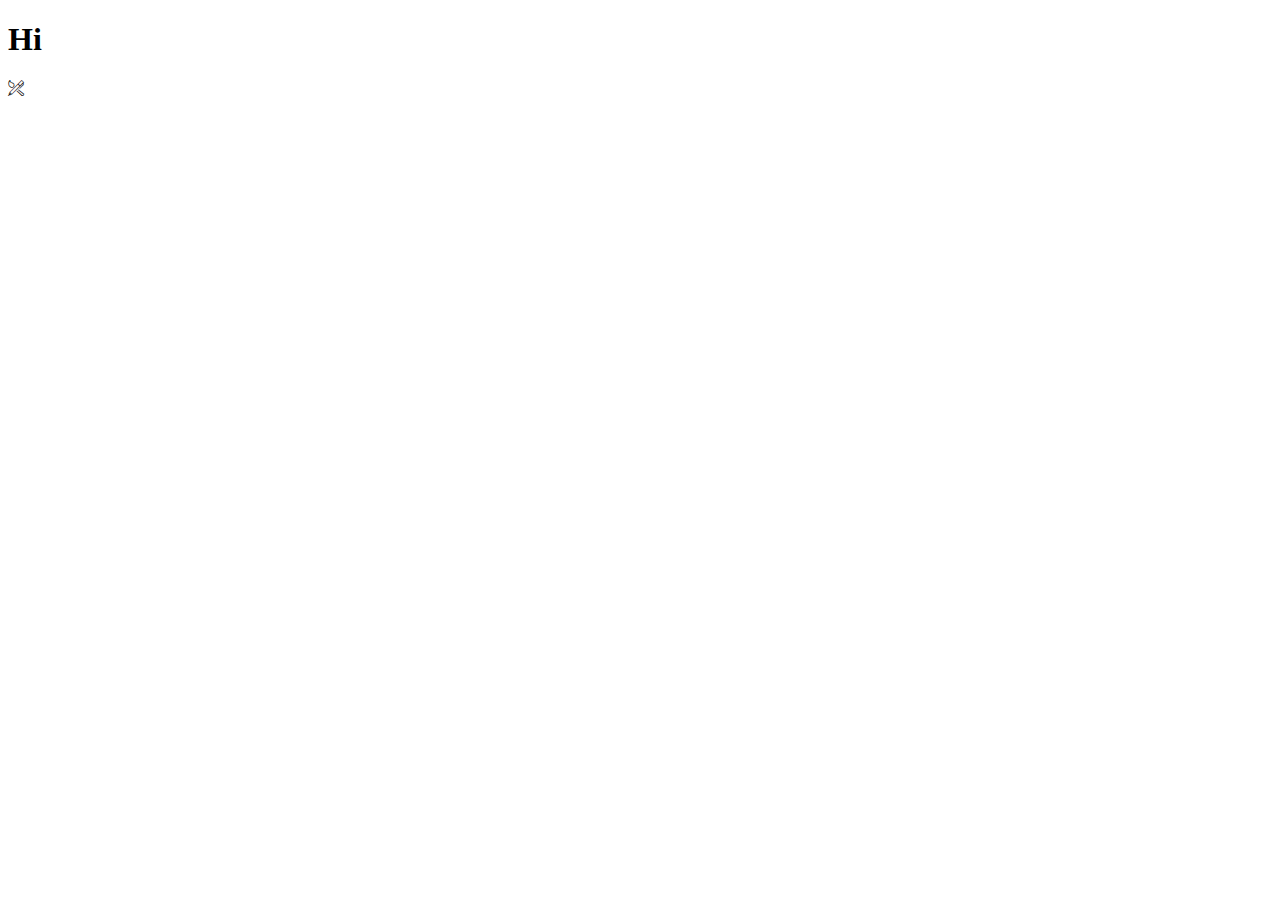
==== test.html @ 193daf35 "icon font" ====
<!DOCTYPE html>
<html lang="en">
<head>
    <meta charset="UTF-8">
    <meta name="viewport" content="width=device-width, initial-scale=1.0">
    <meta http-equiv="X-UA-Compatible" content="ie=edge">
    <title>Document</title>
</head>
<link rel="stylesheet" href='/icon-font/css/style.css'>
<body>
    <h1>Hi</h1>
    <i class="icon icon-content-brush-pen icon-is-spinning "></i>

</body>
</html>
---- icon-font/css/style.css ----
/*--------------------------------

Nucleo Web Font
Generated using nucleoapp.com

-------------------------------- */
@font-face {
  font-family: 'Nucleo';
  src: url('../fonts/Nucleo.eot');
  src: url('../fonts/Nucleo.eot') format('embedded-opentype'), url('../fonts/Nucleo.woff2') format('woff2'), url('../fonts/Nucleo.woff') format('woff'), url('../fonts/Nucleo.ttf') format('truetype'), url('../fonts/Nucleo.svg') format('svg');
  font-weight: normal;
  font-style: normal;
}
/*------------------------
	base class definition
-------------------------*/
.icon {
  display: inline-block;
  font: normal normal normal 1em/1 'Nucleo';
  speak: none;
  text-transform: none;
  /* Better Font Rendering */
  -webkit-font-smoothing: antialiased;
  -moz-osx-font-smoothing: grayscale;
}
/*------------------------
  change icon size
-------------------------*/
/* relative units */
.icon-sm {
  font-size: 0.8em;
}
.icon-lg {
  font-size: 1.2em;
}
/* absolute units */
.icon-16 {
  font-size: 16px;
}
.icon-32 {
  font-size: 32px;
}
/*----------------------------------
  add a square/circle background
-----------------------------------*/
.icon-bg-square,
.icon-bg-circle {
  padding: 0.35em;
  background-color: #eee;
}
.icon-bg-circle {
  border-radius: 50%;
}
/*------------------------------------
  use icons as list item markers
-------------------------------------*/
.icon-ul {
  padding-left: 0;
  list-style-type: none;
}
.icon-ul > li {
  display: flex;
  align-items: flex-start;
  line-height: 1.4;
}
.icon-ul > li > .icon {
  margin-right: 0.4em;
  line-height: inherit;
}
/*------------------------
  spinning icons
-------------------------*/
.icon-is-spinning {
  -webkit-animation: icon-spin 2s infinite linear;
  -moz-animation: icon-spin 2s infinite linear;
  animation: icon-spin 2s infinite linear;
}
@-webkit-keyframes icon-spin {
  0% {
    -webkit-transform: rotate(0deg);
  }
  100% {
    -webkit-transform: rotate(360deg);
  }
}
@-moz-keyframes icon-spin {
  0% {
    -moz-transform: rotate(0deg);
  }
  100% {
    -moz-transform: rotate(360deg);
  }
}
@keyframes icon-spin {
  0% {
    -webkit-transform: rotate(0deg);
    -moz-transform: rotate(0deg);
    -ms-transform: rotate(0deg);
    -o-transform: rotate(0deg);
    transform: rotate(0deg);
  }
  100% {
    -webkit-transform: rotate(360deg);
    -moz-transform: rotate(360deg);
    -ms-transform: rotate(360deg);
    -o-transform: rotate(360deg);
    transform: rotate(360deg);
  }
}
/*------------------------
  rotated/flipped icons
-------------------------*/
.icon-rotate-90 {
  filter: progid:DXImageTransform.Microsoft.BasicImage(rotation=1);
  -webkit-transform: rotate(90deg);
  -moz-transform: rotate(90deg);
  -ms-transform: rotate(90deg);
  -o-transform: rotate(90deg);
  transform: rotate(90deg);
}
.icon-rotate-180 {
  filter: progid:DXImageTransform.Microsoft.BasicImage(rotation=2);
  -webkit-transform: rotate(180deg);
  -moz-transform: rotate(180deg);
  -ms-transform: rotate(180deg);
  -o-transform: rotate(180deg);
  transform: rotate(180deg);
}
.icon-rotate-270 {
  filter: progid:DXImageTransform.Microsoft.BasicImage(rotation=3);
  -webkit-transform: rotate(270deg);
  -moz-transform: rotate(270deg);
  -ms-transform: rotate(270deg);
  -o-transform: rotate(270deg);
  transform: rotate(270deg);
}
.icon-flip-y {
  filter: progid:DXImageTransform.Microsoft.BasicImage(rotation=0);
  -webkit-transform: scale(-1, 1);
  -moz-transform: scale(-1, 1);
  -ms-transform: scale(-1, 1);
  -o-transform: scale(-1, 1);
  transform: scale(-1, 1);
}
.icon-flip-x {
  filter: progid:DXImageTransform.Microsoft.BasicImage(rotation=2);
  -webkit-transform: scale(1, -1);
  -moz-transform: scale(1, -1);
  -ms-transform: scale(1, -1);
  -o-transform: scale(1, -1);
  transform: scale(1, -1);
}
/*------------------------
	icons
-------------------------*/

.icon-navigation-right-circle-2::before {
  content: "\ea02";
}

.icon-list-bullets-1::before {
  content: "\ea03";
}

.icon-list-bullets::before {
  content: "\ea04";
}

.icon-arrange-letter::before {
  content: "\ea05";
}

.icon-text-style::before {
  content: "\ea06";
}

.icon-text-underline::before {
  content: "\ea07";
}

.icon-type-cursor-1::before {
  content: "\ea08";
}

.icon-type-cursor::before {
  content: "\ea09";
}

.icon-text-italic::before {
  content: "\ea0a";
}

.icon-small-caps::before {
  content: "\ea0b";
}

.icon-text-strike-through::before {
  content: "\ea0c";
}

.icon-check-1::before {
  content: "\ea0d";
}

.icon-check-2::before {
  content: "\ea0e";
}

.icon-check-square::before {
  content: "\ea0f";
}

.icon-check::before {
  content: "\ea10";
}

.icon-close::before {
  content: "\ea11";
}

.icon-checklist::before {
  content: "\ea12";
}

.icon-pin::before {
  content: "\ea13";
}

.icon-share-1::before {
  content: "\ea14";
}

.icon-share-2::before {
  content: "\ea15";
}

.icon-star::before {
  content: "\ea16";
}

.icon-search::before {
  content: "\ea17";
}

.icon-sent::before {
  content: "\ea18";
}

.icon-bin-2::before {
  content: "\ea19";
}

.icon-quill-write-1::before {
  content: "\ea1a";
}

.icon-quill-write::before {
  content: "\ea1b";
}

.icon-alarm-bell-check::before {
  content: "\ea1c";
}

.icon-alarm-bell-1::before {
  content: "\ea1d";
}

.icon-time-clock-circle::before {
  content: "\ea1e";
}

.icon-filter-1::before {
  content: "\ea1f";
}

.icon-filter-2::before {
  content: "\ea20";
}

.icon-filter-text::before {
  content: "\ea21";
}

.icon-navigation-menu-1::before {
  content: "\ea22";
}

.icon-navigation-menu-horizontal::before {
  content: "\ea23";
}

.icon-navigation-menu-vertical::before {
  content: "\ea24";
}

.icon-notes-paper::before {
  content: "\ea25";
}

.icon-content-brush-pen::before {
  content: "\ea26";
}

.icon-email-action-edit::before {
  content: "\ea27";
}

.icon-email-action-heart-1::before {
  content: "\ea28";
}

.icon-email-action-remove::before {
  content: "\ea29";
}

.icon-email-action-reply-1::before {
  content: "\ea2a";
}

.icon-email-action-reply-2::before {
  content: "\ea2b";
}

.icon-email-action-reply-all-1::before {
  content: "\ea2c";
}

.icon-email-action-reply-all::before {
  content: "\ea2d";
}

.icon-email-action-reply::before {
  content: "\ea2e";
}

.icon-email-action-search-1::before {
  content: "\ea2f";
}

.icon-email-action-search::before {
  content: "\ea30";
}

.icon-email-action-settings::before {
  content: "\ea31";
}

.icon-email-action-send-2::before {
  content: "\ea32";
}

.icon-email-action-send-1::before {
  content: "\ea33";
}

.icon-email-action-star::before {
  content: "\ea34";
}

.icon-email-action-unread::before {
  content: "\ea35";
}

.icon-email-action-send::before {
  content: "\ea36";
}

.icon-email-action-warning::before {
  content: "\ea37";
}

.icon-drawer-heart::before {
  content: "\ea38";
}

.icon-drawer-home::before {
  content: "\ea39";
}

.icon-drawer-open::before {
  content: "\ea3a";
}

.icon-drawer-download::before {
  content: "\ea3b";
}

.icon-drawer-send::before {
  content: "\ea3c";
}

.icon-drawer-upload::before {
  content: "\ea3d";
}

.icon-mailbox-in::before {
  content: "\ea3e";
}

.icon-read-email-at-1::before {
  content: "\ea3f";
}

.icon-read-email-circle::before {
  content: "\ea40";
}

.icon-send-email::before {
  content: "\ea41";
}

.icon-send-email-envelope::before {
  content: "\ea42";
}

.icon-rating-star::before {
  content: "\ea43";
}

.icon-rating-star-1::before {
  content: "\ea44";
}

.icon-house-chimney-1::before {
  content: "\ea45";
}

.icon-house-chimney-2::before {
  content: "\ea46";
}

.icon-alarm-bell-2::before {
  content: "\ea47";
}
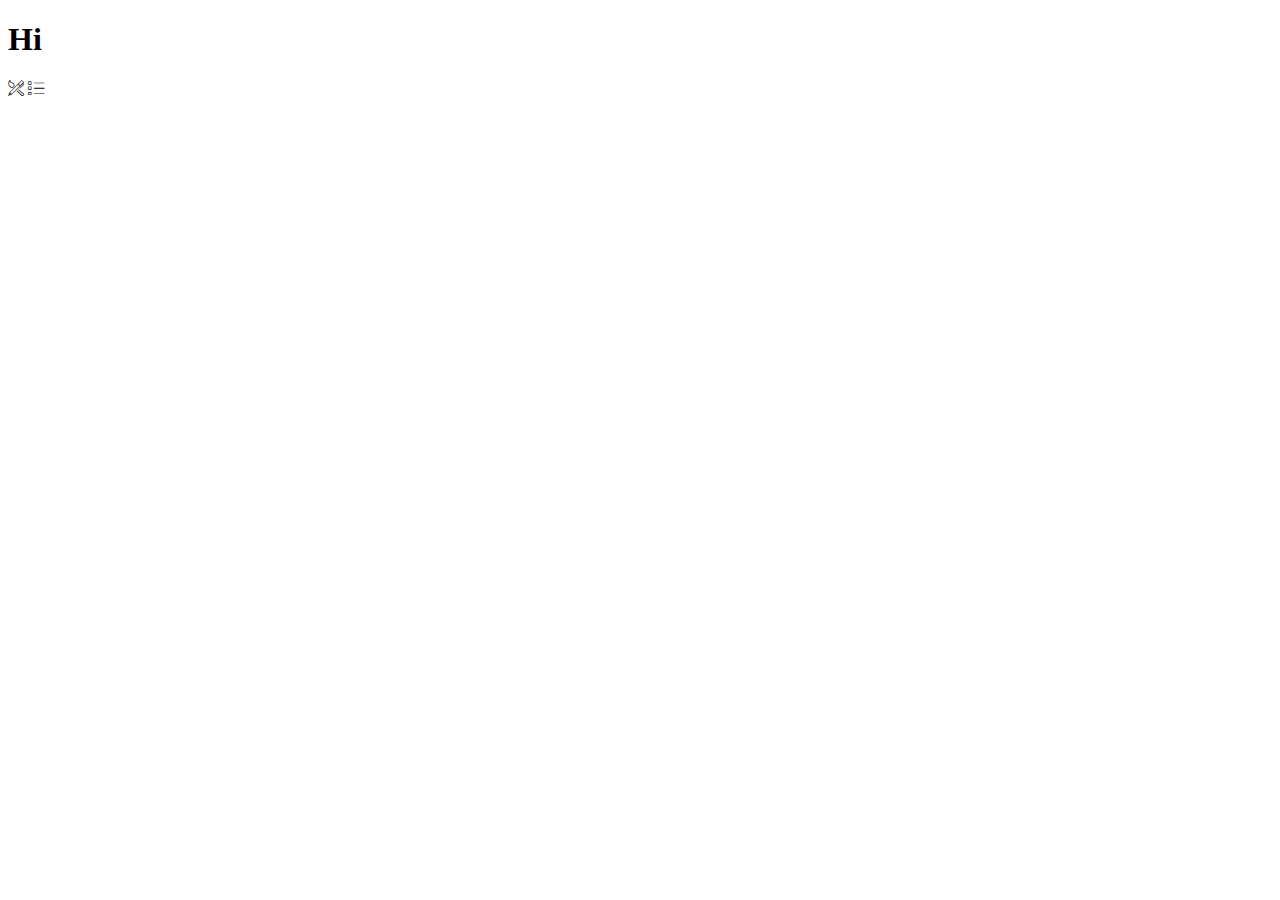
==== commit 8a1511ba: "Check" ====
--- a/test.html
+++ b/test.html
@@ -10,6 +10,8 @@
 <body>
     <h1>Hi</h1>
     <i class="icon icon-content-brush-pen icon-is-spinning "></i>
+    <i class="icon icon-list-bullets-1"></i>
+
 
 </body>
 </html>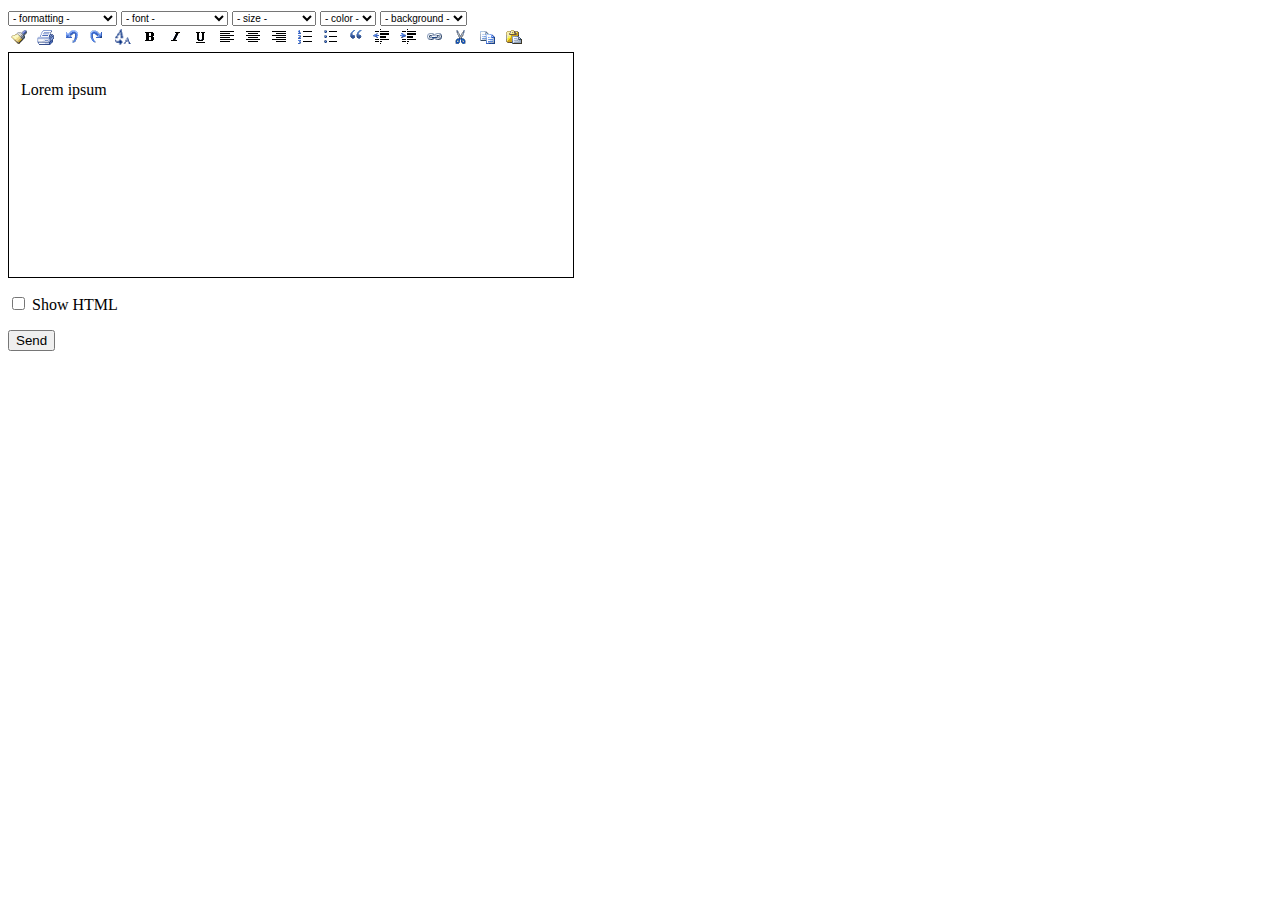
==== commit ba7f3489: "Finishes editing of txt note" ====
--- a/test.html
+++ b/test.html
@@ -1,17 +1,151 @@
-<!DOCTYPE html>
-<html lang="en">
+<!doctype html>
+<html>
 <head>
-    <meta charset="UTF-8">
-    <meta name="viewport" content="width=device-width, initial-scale=1.0">
-    <meta http-equiv="X-UA-Compatible" content="ie=edge">
-    <title>Document</title>
+<title>Rich Text Editor</title>
+<script type="text/javascript">
+var oDoc, sDefTxt;
+
+function initDoc() {
+  oDoc = document.getElementById("textBox");
+  sDefTxt = oDoc.innerHTML;
+  if (document.compForm.switchMode.checked) { setDocMode(true); }
+}
+
+function formatDoc(sCmd, sValue) {
+  if (validateMode()) { document.execCommand(sCmd, false, sValue); oDoc.focus(); }
+}
+
+function validateMode() {
+  if (!document.compForm.switchMode.checked) { return true ; }
+  alert("Uncheck \"Show HTML\".");
+  oDoc.focus();
+  return false;
+}
+
+function setDocMode(bToSource) {
+  var oContent;
+  if (bToSource) {
+    oContent = document.createTextNode(oDoc.innerHTML);
+    oDoc.innerHTML = "";
+    var oPre = document.createElement("pre");
+    oDoc.contentEditable = false;
+    oPre.id = "sourceText";
+    oPre.contentEditable = true;
+    oPre.appendChild(oContent);
+    oDoc.appendChild(oPre);
+    document.execCommand("defaultParagraphSeparator", false, "div");
+  } else {
+    if (document.all) {
+      oDoc.innerHTML = oDoc.innerText;
+    } else {
+      oContent = document.createRange();
+      oContent.selectNodeContents(oDoc.firstChild);
+      oDoc.innerHTML = oContent.toString();
+    }
+    oDoc.contentEditable = true;
+  }
+  oDoc.focus();
+}
+
+function printDoc() {
+  if (!validateMode()) { return; }
+  var oPrntWin = window.open("","_blank","width=450,height=470,left=400,top=100,menubar=yes,toolbar=no,location=no,scrollbars=yes");
+  oPrntWin.document.open();
+  oPrntWin.document.write("<!doctype html><html><head><title>Print<\/title><\/head><body onload=\"print();\">" + oDoc.innerHTML + "<\/body><\/html>");
+  oPrntWin.document.close();
+}
+</script>
+<style type="text/css">
+.intLink { cursor: pointer; }
+img.intLink { border: 0; }
+#toolBar1 select { font-size:10px; }
+#textBox {
+  width: 540px;
+  height: 200px;
+  border: 1px #000000 solid;
+  padding: 12px;
+  overflow: scroll;
+}
+#textBox #sourceText {
+  padding: 0;
+  margin: 0;
+  min-width: 498px;
+  min-height: 200px;
+}
+#editMode label { cursor: pointer; }
+</style>
 </head>
-<link rel="stylesheet" href='/icon-font/css/style.css'>
-<body>
-    <h1>Hi</h1>
-    <i class="icon icon-content-brush-pen icon-is-spinning "></i>
-    <i class="icon icon-list-bullets-1"></i>
-
-
+<body onload="initDoc();">
+<form name="compForm" method="post" action="sample.php" onsubmit="if(validateMode()){this.myDoc.value=oDoc.innerHTML;return true;}return false;">
+<input type="hidden" name="myDoc">
+<div id="toolBar1">
+<select onchange="formatDoc('formatblock',this[this.selectedIndex].value);this.selectedIndex=0;">
+<option selected>- formatting -</option>
+<option value="h1">Title 1 &lt;h1&gt;</option>
+<option value="h2">Title 2 &lt;h2&gt;</option>
+<option value="h3">Title 3 &lt;h3&gt;</option>
+<option value="h4">Title 4 &lt;h4&gt;</option>
+<option value="h5">Title 5 &lt;h5&gt;</option>
+<option value="h6">Subtitle &lt;h6&gt;</option>
+<option value="p">Paragraph &lt;p&gt;</option>
+<option value="pre">Preformatted &lt;pre&gt;</option>
+</select>
+<select onchange="formatDoc('fontname',this[this.selectedIndex].value);this.selectedIndex=0;">
+<option class="heading" selected>- font -</option>
+<option>Arial</option>
+<option>Arial Black</option>
+<option>Courier New</option>
+<option>Times New Roman</option>
+</select>
+<select onchange="formatDoc('fontsize',this[this.selectedIndex].value);this.selectedIndex=0;">
+<option class="heading" selected>- size -</option>
+<option value="1">Very small</option>
+<option value="2">A bit small</option>
+<option value="3">Normal</option>
+<option value="4">Medium-large</option>
+<option value="5">Big</option>
+<option value="6">Very big</option>
+<option value="7">Maximum</option>
+</select>
+<select onchange="formatDoc('forecolor',this[this.selectedIndex].value);this.selectedIndex=0;">
+<option class="heading" selected>- color -</option>
+<option value="red">Red</option>
+<option value="blue">Blue</option>
+<option value="green">Green</option>
+<option value="black">Black</option>
+</select>
+<select onchange="formatDoc('backcolor',this[this.selectedIndex].value);this.selectedIndex=0;">
+<option class="heading" selected>- background -</option>
+<option value="red">Red</option>
+<option value="green">Green</option>
+<option value="black">Black</option>
+</select>
+</div>
+<div id="toolBar2">
+<img class="intLink" title="Clean" onclick="if(validateMode()&&confirm('Are you sure?')){oDoc.innerHTML=sDefTxt};" src="[data-uri]" />
+<img class="intLink" title="Print" onclick="printDoc();" src="[data-uri]">
+<img class="intLink" title="Undo" onclick="formatDoc('undo');" src="[data-uri]" />
+<img class="intLink" title="Redo" onclick="formatDoc('redo');" src="[data-uri]" />
+<img class="intLink" title="Remove formatting" onclick="formatDoc('removeFormat')" src="[data-uri]">
+<img class="intLink" title="Bold" onclick="formatDoc('bold');" src="[data-uri]" />
+<img class="intLink" title="Italic" onclick="formatDoc('italic');" src="[data-uri]" />
+<img class="intLink" title="Underline" onclick="formatDoc('underline');" src="[data-uri]" />
+<img class="intLink" title="Left align" onclick="formatDoc('justifyleft');" src="[data-uri]" />
+<img class="intLink" title="Center align" onclick="formatDoc('justifycenter');" src="[data-uri]" />
+<img class="intLink" title="Right align" onclick="formatDoc('justifyright');" src="[data-uri]" />
+<img class="intLink" title="Numbered list" onclick="formatDoc('insertorderedlist');" src="[data-uri]" />
+<img class="intLink" title="Dotted list" onclick="formatDoc('insertunorderedlist');" src="[data-uri]" />
+<img class="intLink" title="Quote" onclick="formatDoc('formatblock','blockquote');" src="[data-uri]" />
+<img class="intLink" title="Delete indentation" onclick="formatDoc('outdent');" src="[data-uri]" />
+<img class="intLink" title="Add indentation" onclick="formatDoc('indent');" src="[data-uri]" />
+<img class="intLink" title="Hyperlink" onclick="var sLnk=prompt('Write the URL here','http:\/\/');if(sLnk&&sLnk!=''&&sLnk!='http://'){formatDoc('createlink',sLnk)}" src="[data-uri]" />
+<img class="intLink" title="Cut" onclick="formatDoc('cut');" src="[data-uri]" />
+<img class="intLink" title="Copy" onclick="formatDoc('copy');" src="[data-uri]" />
+<img class="intLink" title="Paste" onclick="formatDoc('paste');" src="[data-uri]" />
+</div>
+<div id="textBox" contenteditable="true"><p>Lorem ipsum</p></div>
+<p id="editMode"><input type="checkbox" name="switchMode" id="switchBox" onchange="setDocMode(this.checked);" /> <label for="switchBox">Show HTML</label></p>
+<p><input type="submit" value="Send" /></p>
+</form>
 </body>
 </html>